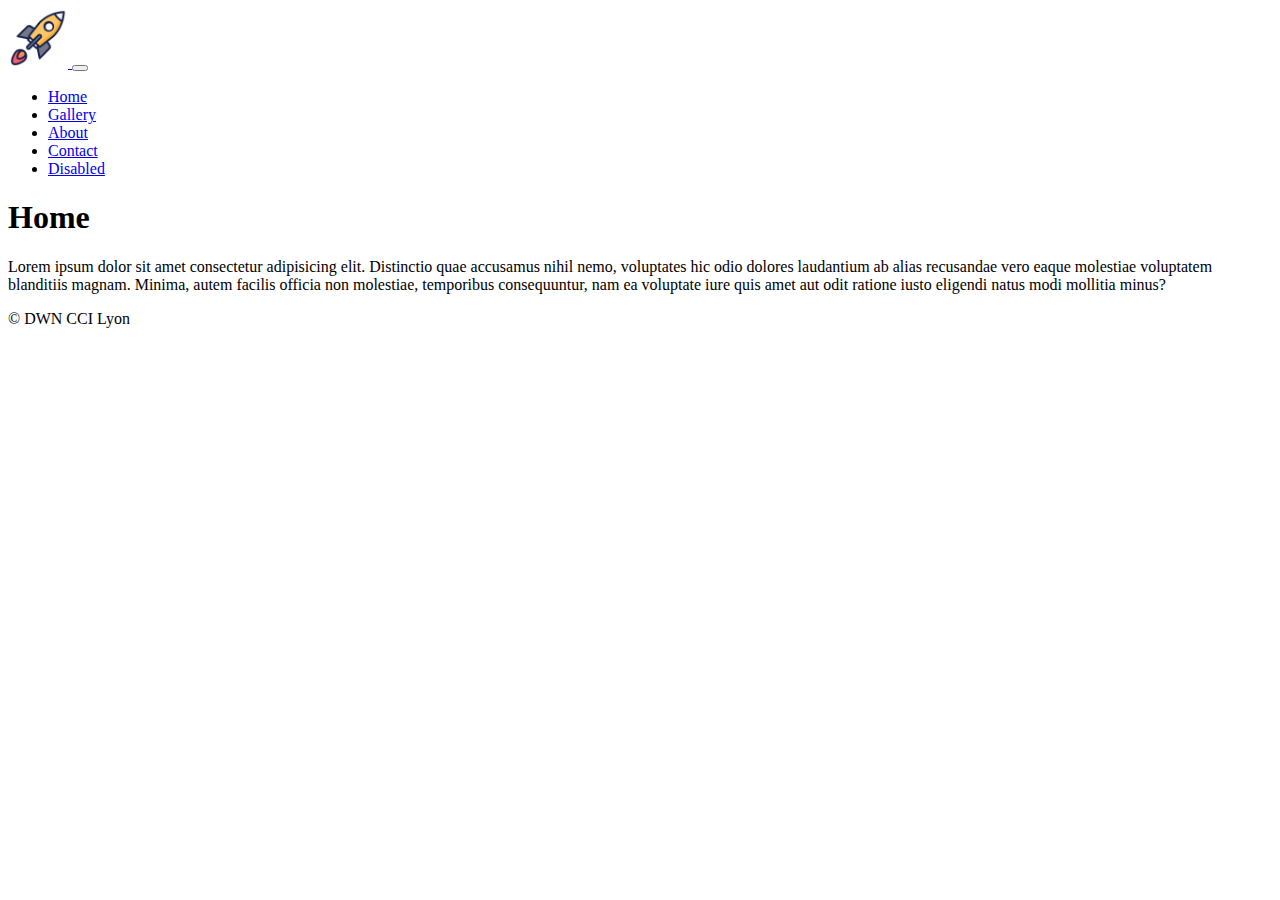
==== index.html @ 63375f31 "created simple website" ====
<!DOCTYPE html>
<html lang="en">
<head>
    <meta charset="UTF-8">
    <meta http-equiv="X-UA-Compatible" content="IE=edge">
    <meta name="viewport" content="width=device-width, initial-scale=1.0">
    <title>Document</title>
    <link rel="stylesheet" href="css/styles.css">
    <link href="https://cdn.jsdelivr.net/npm/bootstrap@5.0.2/dist/css/bootstrap.min.css" rel="stylesheet" integrity="sha384-EVSTQN3/azprG1Anm3QDgpJLIm9Nao0Yz1ztcQTwFspd3yD65VohhpuuCOmLASjC" crossorigin="anonymous">


</head>

<body>
    <nav class="navbar navbar-expand-lg bg-dark" data-bs-theme="dark">
        <div class="container-fluid">
          <a class="navbar-brand" href="index.html">
            <img class="logo" src="img/7625320_flying_rocket_space_astronomy_universe_icon.png" alt="logo">
          </a>
          <button class="navbar-toggler" type="button" data-bs-toggle="collapse" data-bs-target="#navbarSupportedContent" aria-controls="navbarSupportedContent" aria-expanded="false" aria-label="Toggle navigation">
            <span class="navbar-toggler-icon"></span>
          </button>
          <div class="collapse navbar-collapse" id="navbarSupportedContent">
            <ul class="navbar-nav me-auto mb-2 mb-lg-0">
              <li class="nav-item">
                <a class="nav-link active" aria-current="page" href="index.html">Home</a>
              </li>
              <li class="nav-item">
                <a class="nav-link" href="gallery.html">Gallery</a>
              </li>
              <li class="nav-item">
                <a class="nav-link" href="about.html">About</a>
              </li>
              <li class="nav-item">
                <a class="nav-link" href="contact.html">Contact</a>
              </li>
              <li class="nav-item">
                <a class="nav-link disabled" href="#" tabindex="-1" aria-disabled="true">Disabled</a>
              </li>
            </ul>
          </div>
        </div>
      </nav>

    <div class="container-fluid">
        <h1>Home</h1>
        <p>Lorem ipsum dolor sit amet consectetur adipisicing elit. Distinctio quae accusamus nihil nemo, voluptates hic odio dolores laudantium ab alias recusandae vero eaque molestiae voluptatem blanditiis magnam. Minima, autem facilis officia non molestiae, temporibus consequuntur, nam ea voluptate iure quis amet aut odit ratione iusto eligendi natus modi mollitia minus?</p>

        <footer class="bg-dark text-white text-center p-3">
            &copy; DWN CCI Lyon
        </footer>


    <script src="https://cdn.jsdelivr.net/npm/bootstrap@5.0.2/dist/js/bootstrap.bundle.min.js" integrity="sha384-MrcW6ZMFYlzcLA8Nl+NtUVF0sA7MsXsP1UyJoMp4YLEuNSfAP+JcXn/tWtIaxVXM" crossorigin="anonymous"></script>
    </div>
</body>
</html>
---- css/styles.css ----
.logo{
    height: 60px;
}

.container-fluid{
    padding left: 0px;
    padding right: 0px;
}
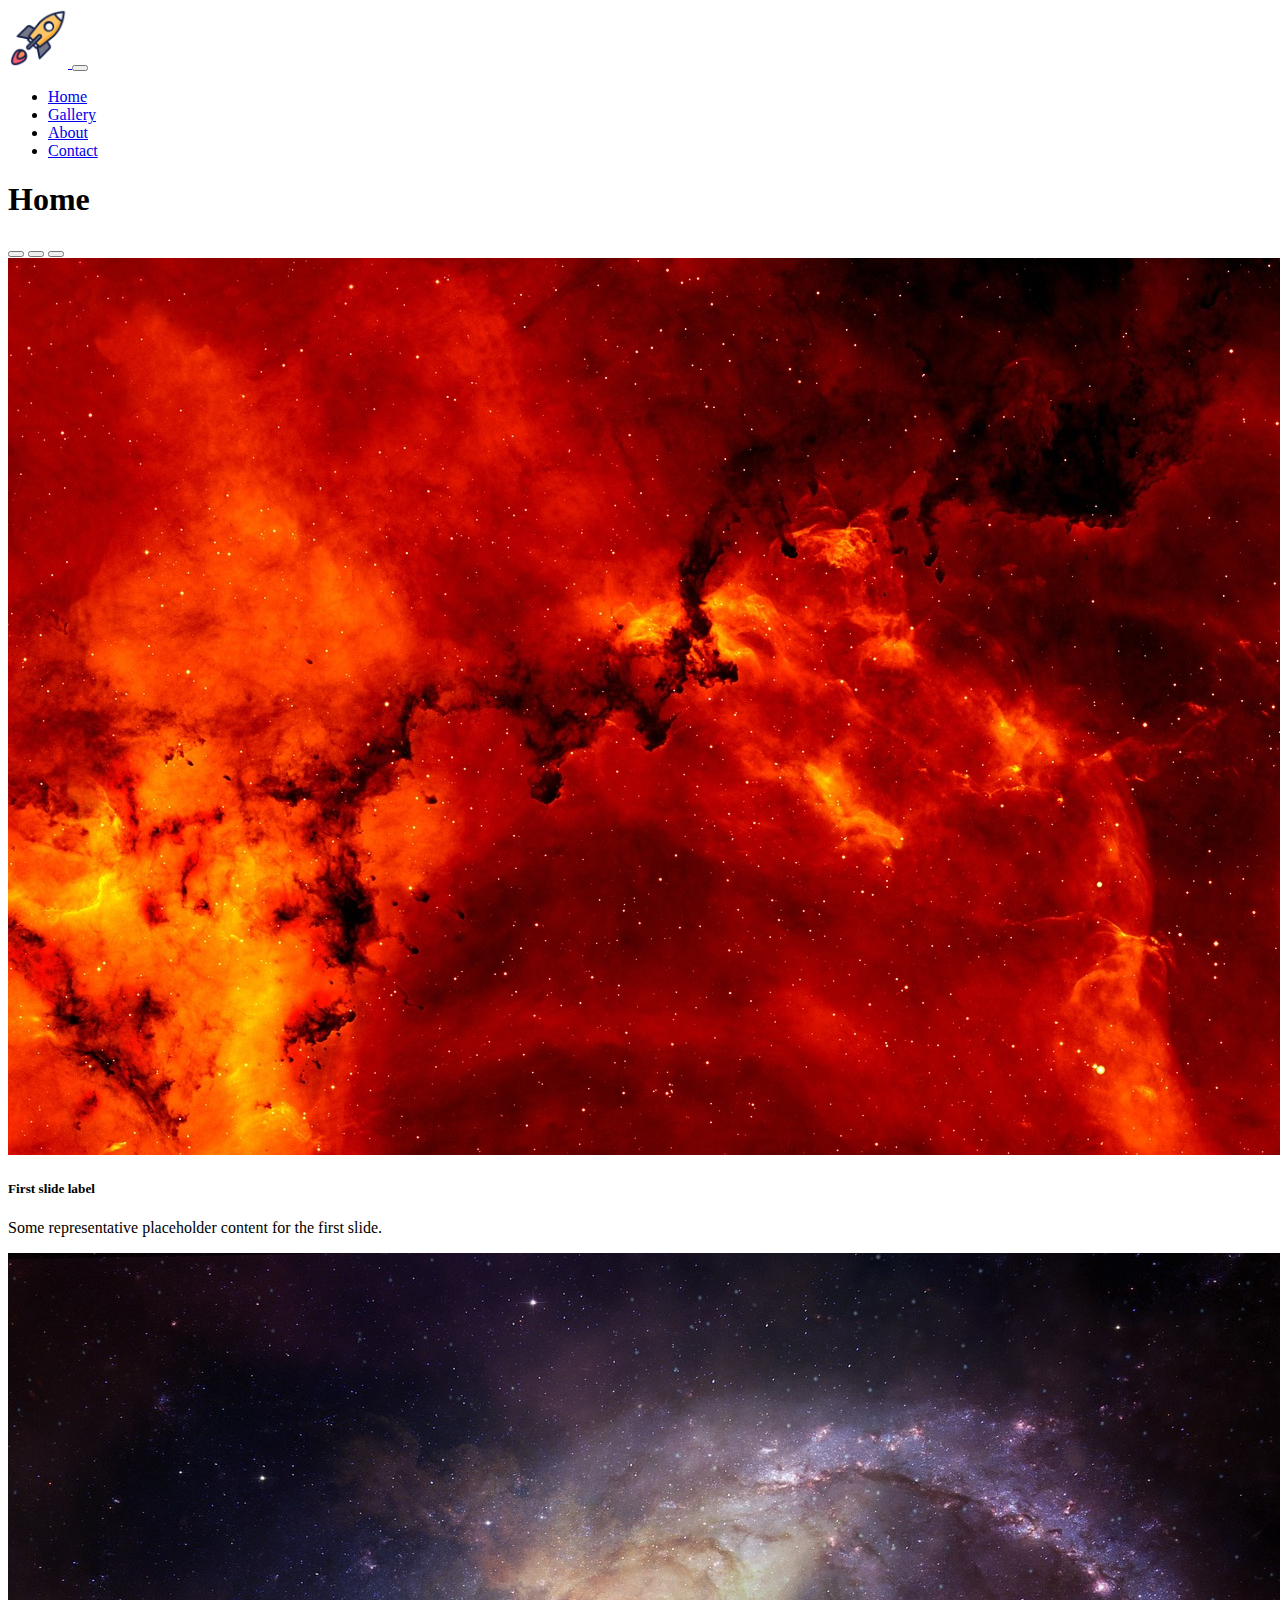
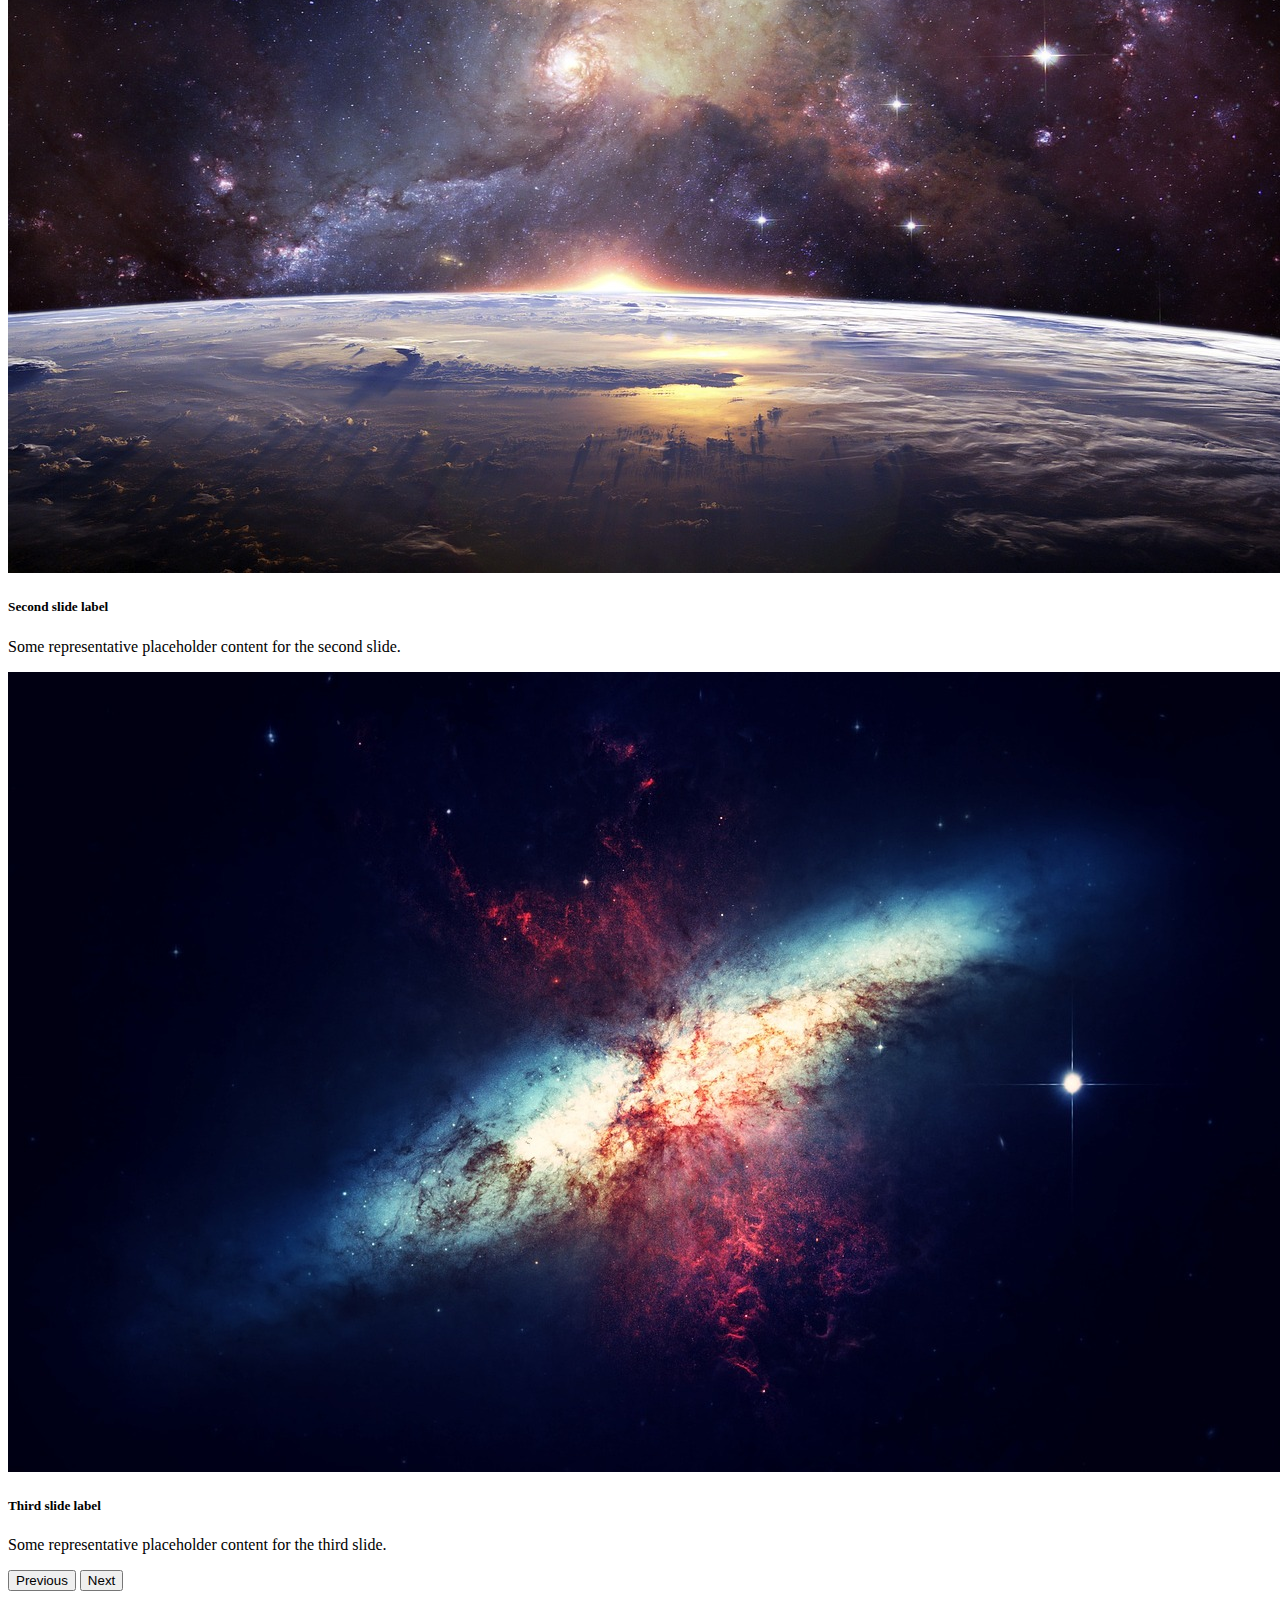
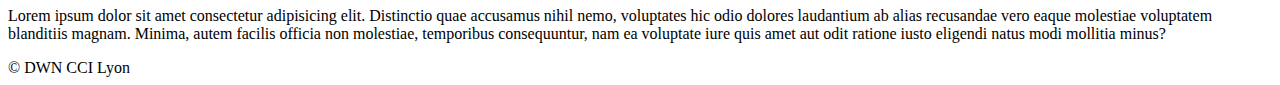
==== commit b495dfd3: "ajout ajout" ====
--- a/index.html
+++ b/index.html
@@ -34,16 +34,51 @@
               <li class="nav-item">
                 <a class="nav-link" href="contact.html">Contact</a>
               </li>
-              <li class="nav-item">
-                <a class="nav-link disabled" href="#" tabindex="-1" aria-disabled="true">Disabled</a>
-              </li>
             </ul>
           </div>
         </div>
       </nav>
 
-    <div class="container-fluid">
+    <div class="container-fluid" style="padding: 0%;">
         <h1>Home</h1>
+        <div id="carouselExampleCaptions" class="carousel slide" data-bs-ride="false">
+            <div class="carousel-indicators">
+              <button type="button" data-bs-target="#carouselExampleCaptions" data-bs-slide-to="0" class="active" aria-current="true" aria-label="Slide 1"></button>
+              <button type="button" data-bs-target="#carouselExampleCaptions" data-bs-slide-to="1" aria-label="Slide 2"></button>
+              <button type="button" data-bs-target="#carouselExampleCaptions" data-bs-slide-to="2" aria-label="Slide 3"></button>
+            </div>
+            <div class="carousel-inner">
+              <div class="carousel-item active">
+                <img src="img/stars-67616_1280.jpg" class="d-block w-100" alt="...">
+                <div class="carousel-caption d-none d-md-block">
+                  <h5>First slide label</h5>
+                  <p>Some representative placeholder content for the first slide.</p>
+                </div>
+              </div>
+              <div class="carousel-item">
+                <img src="img/galaxy-3608029_1280.jpg" class="d-block w-100" alt="...">
+                <div class="carousel-caption d-none d-md-block">
+                  <h5>Second slide label</h5>
+                  <p>Some representative placeholder content for the second slide.</p>
+                </div>
+              </div>
+              <div class="carousel-item">
+                <img src="img/galaxy-11098_1280.jpg" class="d-block w-100" alt="...">
+                <div class="carousel-caption d-none d-md-block">
+                  <h5>Third slide label</h5>
+                  <p>Some representative placeholder content for the third slide.</p>
+                </div>
+              </div>
+            </div>
+            <button class="carousel-control-prev" type="button" data-bs-target="#carouselExampleCaptions" data-bs-slide="prev">
+              <span class="carousel-control-prev-icon" aria-hidden="true"></span>
+              <span class="visually-hidden">Previous</span>
+            </button>
+            <button class="carousel-control-next" type="button" data-bs-target="#carouselExampleCaptions" data-bs-slide="next">
+              <span class="carousel-control-next-icon" aria-hidden="true"></span>
+              <span class="visually-hidden">Next</span>
+            </button>
+          </div>
         <p>Lorem ipsum dolor sit amet consectetur adipisicing elit. Distinctio quae accusamus nihil nemo, voluptates hic odio dolores laudantium ab alias recusandae vero eaque molestiae voluptatem blanditiis magnam. Minima, autem facilis officia non molestiae, temporibus consequuntur, nam ea voluptate iure quis amet aut odit ratione iusto eligendi natus modi mollitia minus?</p>
 
         <footer class="bg-dark text-white text-center p-3">
--- a/css/styles.css
+++ b/css/styles.css
@@ -3,7 +3,3 @@
     height: 60px;
 }
 
-.container-fluid{
-    padding left: 0px;
-    padding right: 0px;
-}
